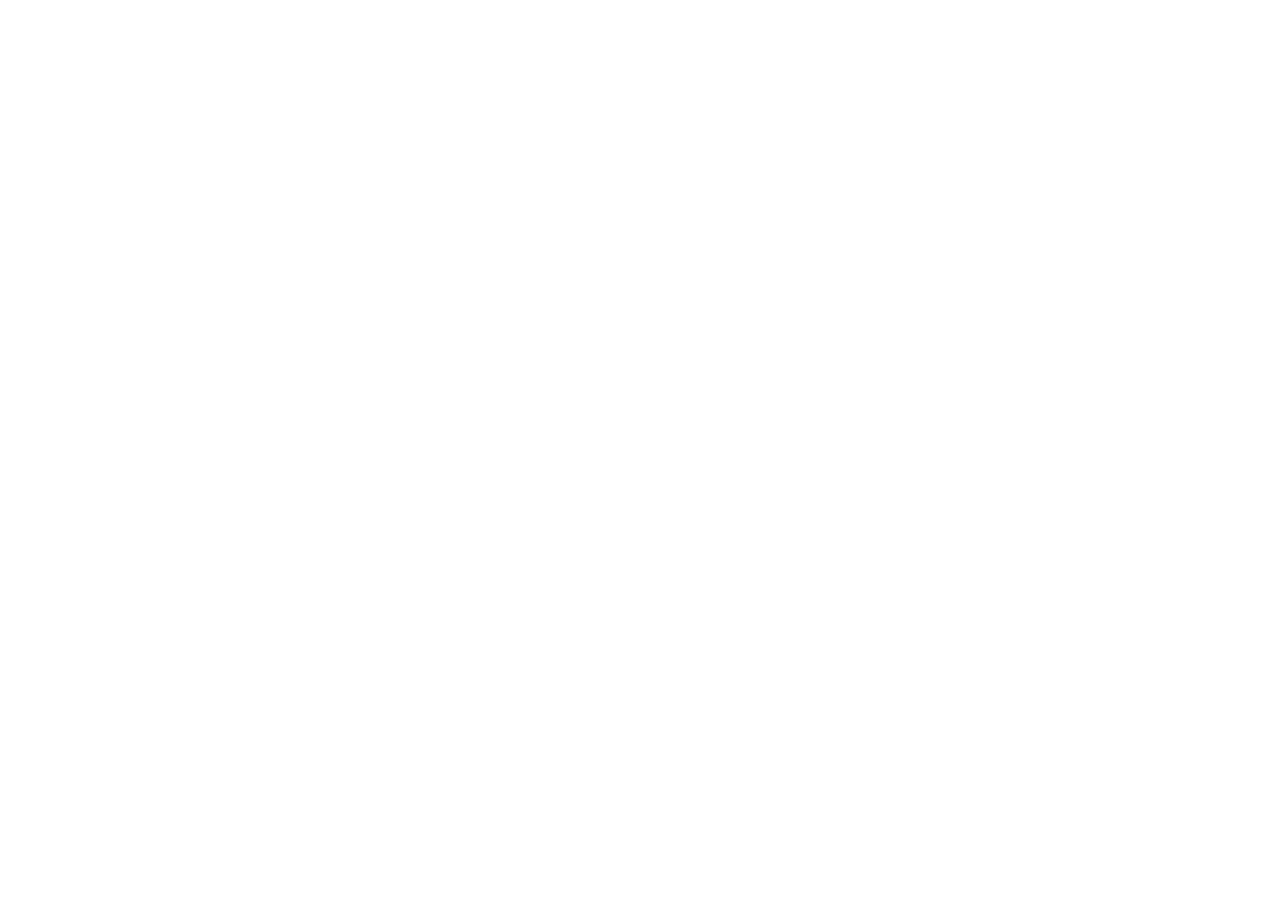
==== index.html @ 354a97f2 "first upload" ====
<!DOCTYPE html>
<html lang="en">
<head>
    <meta charset="UTF-8">
    <meta name="viewport" content="width=device-width, initial-scale=1.0">
    <link rel="stylesheet" href="styles.css">
    <title>E-commerce</title>
</head>
<body>
 <div></div>
 <div></div>
 <div></div>  
 <div></div>
 <div></div>
 <div></div>
</body>
</html>
---- styles.css ----
h1{
    color:palegreen;
}
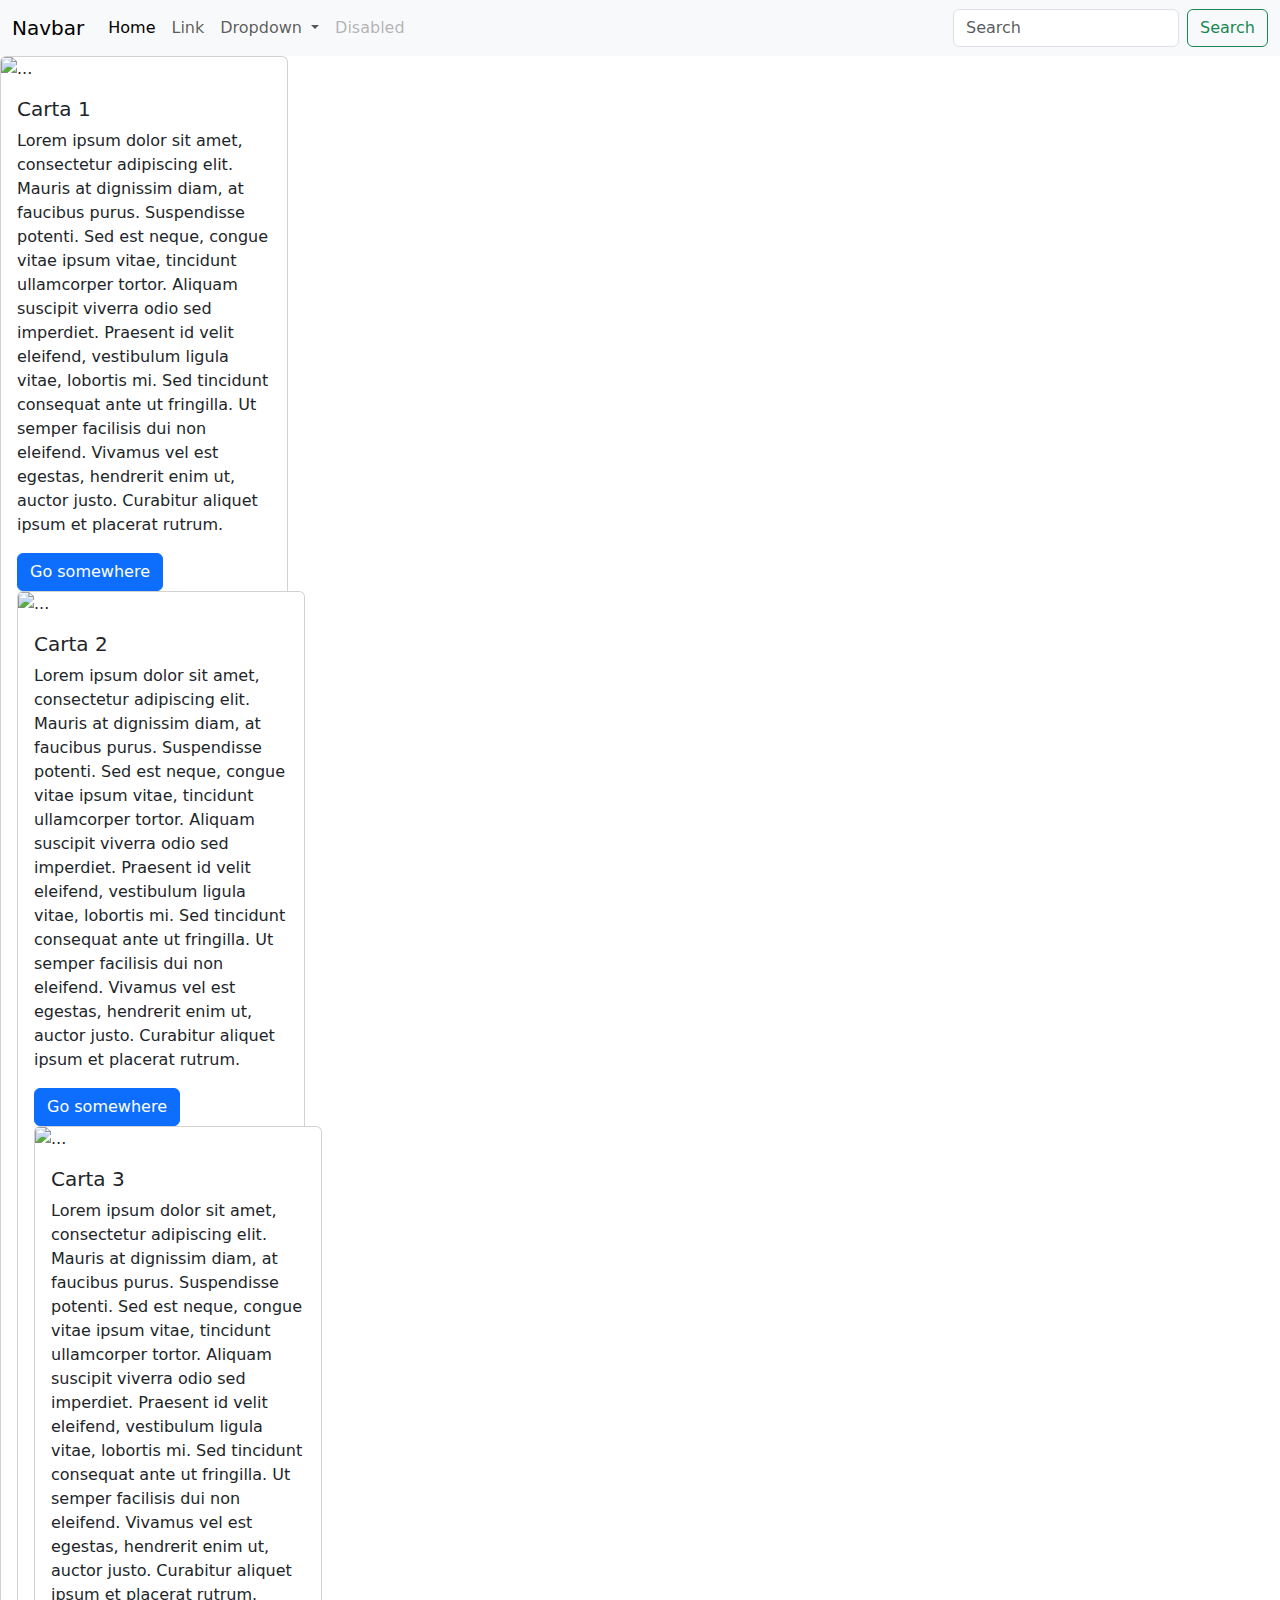
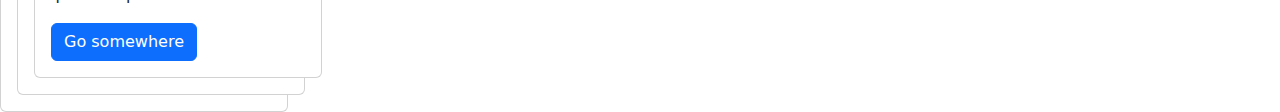
==== commit bde67f62: "subida1" ====
--- a/index.html
+++ b/index.html
@@ -4,14 +4,72 @@
     <meta charset="UTF-8">
     <meta name="viewport" content="width=device-width, initial-scale=1.0">
     <link rel="stylesheet" href="styles.css">
+    <link href="https://cdn.jsdelivr.net/npm/bootstrap@5.3.3/dist/css/bootstrap.min.css" rel="stylesheet" integrity="sha384-QWTKZyjpPEjISv5WaRU9OFeRpok6YctnYmDr5pNlyT2bRjXh0JMhjY6hW+ALEwIH" crossorigin="anonymous">
+
     <title>E-commerce</title>
+    <nav class="navbar navbar-expand-lg bg-body-tertiary">
+        <div class="container-fluid">
+          <a class="navbar-brand" href="#">Navbar</a>
+          <button class="navbar-toggler" type="button" data-bs-toggle="collapse" data-bs-target="#navbarSupportedContent" aria-controls="navbarSupportedContent" aria-expanded="false" aria-label="Toggle navigation">
+            <span class="navbar-toggler-icon"></span>
+          </button>
+          <div class="collapse navbar-collapse" id="navbarSupportedContent">
+            <ul class="navbar-nav me-auto mb-2 mb-lg-0">
+              <li class="nav-item">
+                <a class="nav-link active" aria-current="page" href="#">Home</a>
+              </li>
+              <li class="nav-item">
+                <a class="nav-link" href="#">Link</a>
+              </li>
+              <li class="nav-item dropdown">
+                <a class="nav-link dropdown-toggle" href="#" role="button" data-bs-toggle="dropdown" aria-expanded="false">
+                  Dropdown
+                </a>
+                <ul class="dropdown-menu">
+                  <li><a class="dropdown-item" href="#">Action</a></li>
+                  <li><a class="dropdown-item" href="#">Another action</a></li>
+                  <li><hr class="dropdown-divider"></li>
+                  <li><a class="dropdown-item" href="#">Something else here</a></li>
+                </ul>
+              </li>
+              <li class="nav-item">
+                <a class="nav-link disabled" aria-disabled="true">Disabled</a>
+              </li>
+            </ul>
+            <form class="d-flex" role="search">
+              <input class="form-control me-2" type="search" placeholder="Search" aria-label="Search">
+              <button class="btn btn-outline-success" type="submit">Search</button>
+            </form>
+          </div>
+        </div>
+      </nav>
 </head>
 <body>
- <div></div>
- <div></div>
- <div></div>  
- <div></div>
- <div></div>
- <div></div>
+    <div class="card" style="width: 18rem;">
+        <img src="..." class="card-img-top" alt="...">
+        <div class="card-body">
+          <h5 class="card-title">Carta 1</h5>
+          <p class="card-text">Lorem ipsum dolor sit amet, consectetur adipiscing elit. Mauris at dignissim diam, at faucibus purus. Suspendisse potenti. Sed est neque, congue vitae ipsum vitae, tincidunt ullamcorper tortor. Aliquam suscipit viverra odio sed imperdiet. Praesent id velit eleifend, vestibulum ligula vitae, lobortis mi. Sed tincidunt consequat ante ut fringilla. Ut semper facilisis dui non eleifend. Vivamus vel est egestas, hendrerit enim ut, auctor justo. Curabitur aliquet ipsum et placerat rutrum.</p>
+          <a href="#" class="btn btn-primary">Go somewhere</a>
+
+          <div class="card" style="width: 18rem;">
+            <img src="..." class="card-img-top" alt="...">
+            <div class="card-body">
+              <h5 class="card-title">Carta 2</h5>
+              <p class="card-text">Lorem ipsum dolor sit amet, consectetur adipiscing elit. Mauris at dignissim diam, at faucibus purus. Suspendisse potenti. Sed est neque, congue vitae ipsum vitae, tincidunt ullamcorper tortor. Aliquam suscipit viverra odio sed imperdiet. Praesent id velit eleifend, vestibulum ligula vitae, lobortis mi. Sed tincidunt consequat ante ut fringilla. Ut semper facilisis dui non eleifend. Vivamus vel est egestas, hendrerit enim ut, auctor justo. Curabitur aliquet ipsum et placerat rutrum.</p>
+              <a href="#" class="btn btn-primary">Go somewhere</a>
+
+              <div class="card" style="width: 18rem;">
+                <img src="..." class="card-img-top" alt="...">
+                <div class="card-body">
+                  <h5 class="card-title">Carta 3</h5>
+                  <p class="card-text">Lorem ipsum dolor sit amet, consectetur adipiscing elit. Mauris at dignissim diam, at faucibus purus. Suspendisse potenti. Sed est neque, congue vitae ipsum vitae, tincidunt ullamcorper tortor. Aliquam suscipit viverra odio sed imperdiet. Praesent id velit eleifend, vestibulum ligula vitae, lobortis mi. Sed tincidunt consequat ante ut fringilla. Ut semper facilisis dui non eleifend. Vivamus vel est egestas, hendrerit enim ut, auctor justo. Curabitur aliquet ipsum et placerat rutrum.</p>
+                  <a href="#" class="btn btn-primary">Go somewhere</a>
+                </div>
+              </div>
+            </div>
+          </div>
+        </div>
+      </div>
 </body>
 </html>